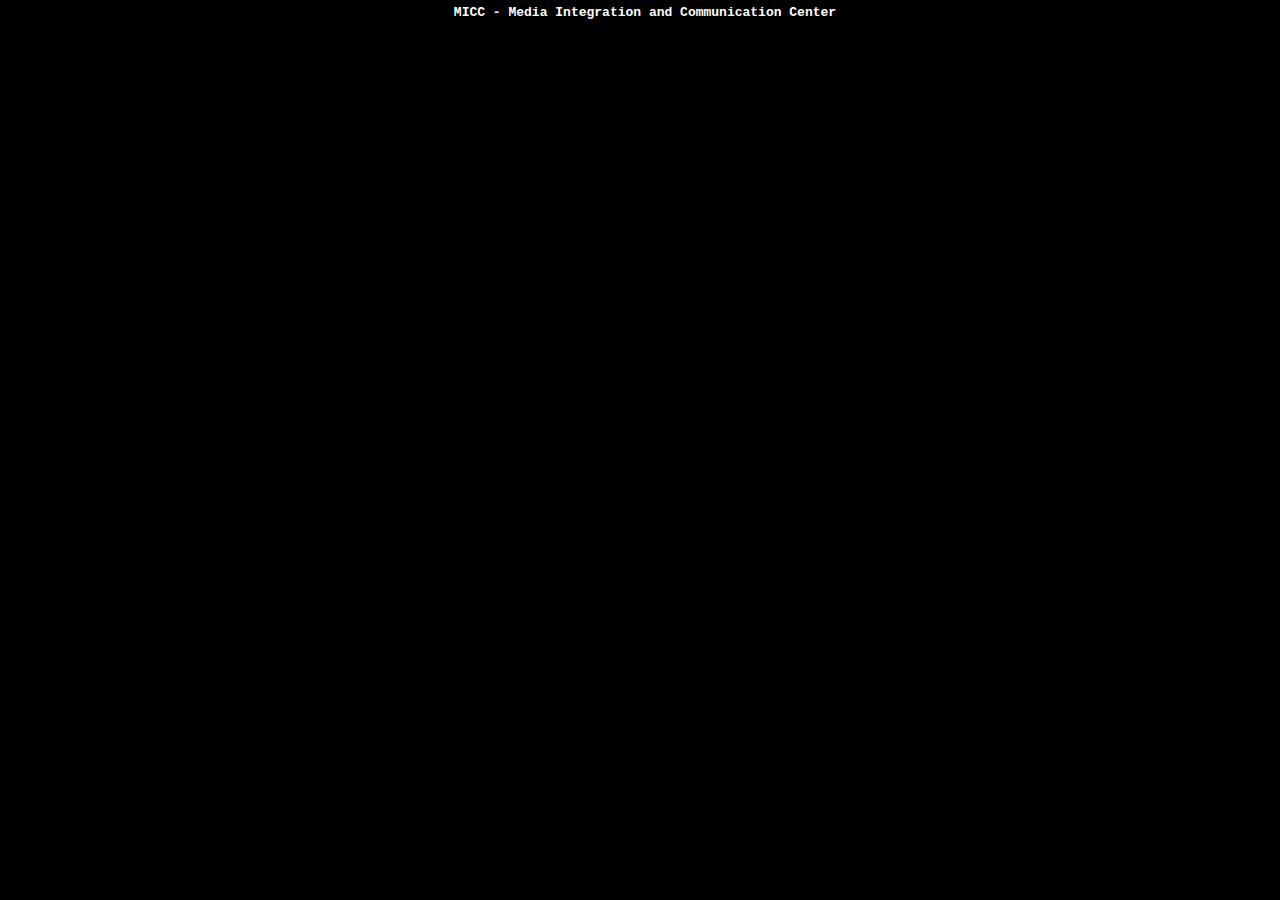
==== home/AlonePano.html @ 3b396234 "IMPORT" ====
<!DOCTYPE html>
<html lang="en">
<head>
    <title>three.js webgl - Spherical Panorama by Leonardo Galli & Tommaso Levato</title>
    <meta charset="utf-8">
    <meta name="viewport" content="width=device-width, user-scalable=no, minimum-scale=1.0, maximum-scale=1.0">
    <link href="css/index.css" rel="stylesheet" type="text/css">
</head>
<body>


<div id="container">
</div>
<div id="info">MICC - Media Integration and Communication Center

    <script type="text/javascript" src="jslibraries/Three58.js"></script>
    <script type="text/javascript" src="jslibraries/jquery.min.js"></script>
    <script type="text/javascript" src="js/ajax.js"></script>
    <script type="text/javascript" src="js/main.js"></script>
    <script>
        //arrow helper?
        var camera, scene, renderer, mesh, planeMesh, element;
        var textures = [];
        var objects = [];
        var interactiveTexts = []; //Interactive click on Text
        var markers = []; //Hotspot
        var menuPoints = []; //Interactive menu

        var fov = 70,
            texture,
            isUserInteracting = false,
            onMouseDownMouseX = 0, onMouseDownMouseY = 0,
            lon = 0, onMouseDownLon = 0,
            lat = 0, onMouseDownLat = 0,
            phi = 0, theta = 0,
            latLimit = -30,
            projector, panoId,
            minZoom = 70, maxZoom = 20,
            interactiveObject,
            onMouseDownObjectXRotation,
            onMouseDownObjectYRotation,
            onMouseDownObjectZRotation,
            isRightClick = false,
            amILoading = false;
        init();
        setTimeout(function () {
            animate();
        }, 1000);
        function init() {
            var container = document.getElementById('container');
            camera = new THREE.PerspectiveCamera(fov, window.innerWidth / window.innerHeight, 1, 1100);
            camera.target = new THREE.Vector3(0, 0, 0);
            scene = new THREE.Scene();
            projector = new THREE.Projector();

            var splitArray = window.location.search.split("=");
            panoId = splitArray[1];
            var panorama = getContent("panorama", panoId).pop()['Panorama'];
            texture = THREE.ImageUtils.loadTexture('textures/' + panorama);
            var geometry = new THREE.SphereGeometry(500, 60, 40);
            mesh = new THREE.Mesh(geometry, new THREE.MeshBasicMaterial({map: texture}));
            mesh.scale.x = -1;
            scene.add(mesh);
            var pointLight = new THREE.PointLight(0xFFFFFF);
            scene.add(pointLight);

            renderer = new THREE.WebGLRenderer({antialias: true});
            renderer.setSize(window.innerWidth, window.innerHeight);
            container.appendChild(renderer.domElement);
            document.addEventListener('contextmenu', onDocumentRightClick, false);
            document.addEventListener('mousedown', onDocumentMouseDown, false);
            document.addEventListener('mousemove', onDocumentMouseMove, false);
            document.addEventListener('mouseup', onDocumentMouseUp, false);
            document.addEventListener('mousewheel', onDocumentMouseWheel, false);
            document.addEventListener('DOMMouseScroll', onDocumentMouseWheel, false);
            document.addEventListener('dblclick', onDocumentDoubleclick, false);
            window.addEventListener('resize', onWindowResize, false);

        }
    </script>
</div>
</body>
</html>
---- home/css/index.css ----
body {
    background-color: #000000;
    margin: 0px;
    overflow: hidden;
}


.myButton {
	background:-webkit-gradient(linear, left top, left bottom, color-stop(0.05, #5fb0b3), color-stop(1, #d7d3eb));
	background:-moz-linear-gradient(top, #5fb0b3 5%, #d7d3eb 100%);
	background:-webkit-linear-gradient(top, #5fb0b3 5%, #d7d3eb 100%);
	background:-o-linear-gradient(top, #5fb0b3 5%, #d7d3eb 100%);
	background:-ms-linear-gradient(top, #5fb0b3 5%, #d7d3eb 100%);
	background:linear-gradient(to bottom, #5fb0b3 5%, #d7d3eb 100%);
	filter:progid:DXImageTransform.Microsoft.gradient(startColorstr='#5fb0b3', endColorstr='#d7d3eb',GradientType=0);
	background-color:#5fb0b3;
	-moz-border-radius:28px;
	-webkit-border-radius:28px;
	border-radius:28px;
	border:1px solid #1100%8ab29;
	display:inline-block;
	padding:0;
	height: 40px;
	cursor:pointer;
	color:#ffffff;
	font-family:arial;
	font-size:30px;
	padding-top:6px;
	text-decoration:none;
	text-shadow:0px 1px 0px #2f6627;
}
.myButton:hover {
	background:-webkit-gradient(linear, left top, left bottom, color-stop(0.05, #d7d3eb), color-stop(1, #5fb0b3));
	background:-moz-linear-gradient(top, #d7d3eb 5%, #5fb0b3 100%);
	background:-webkit-linear-gradient(top, #d7d3eb 5%, #5fb0b3 100%);
	background:-o-linear-gradient(top, #d7d3eb 5%, #5fb0b3 100%);
	background:-ms-linear-gradient(top, #d7d3eb 5%, #5fb0b3 100%);
	background:linear-gradient(to bottom, #d7d3eb 5%, #5fb0b3 100%);
	filter:progid:DXImageTransform.Microsoft.gradient(startColorstr='#d7d3eb', endColorstr='#5fb0b3',GradientType=0);
	background-color:#d7d3eb;
}
.myButton:active {
	position:relative;
	top:1px;
}

#imgLoader
{
   height: 250px;
   width: 250px;
   position: absolute;
   top:   210px;
   left:  520px; 
}

#NavButtons{
	float: right;
	/*margin: 20% 2%;*/
	height: 15em;
	width: 15em;
    opacity: 0.85; 
}

#goUp{
	display:block;	
	margin: 2% 0 0 40%;
}
.bottoneSu{
	position: relative;
	right: 0.265em;
	bottom: 0.4em;
	color: blue;
   	opacity: 0.52;
}
.bottoneSu:before{
	 content: "\f139";
}
#goToRight{	
}
.bottoneDestra{
	position: relative;
	right: 0.265em;
	bottom: 0.4em;
	color: blue;
   	opacity: 0.52;

}
.bottoneDestra:before{
	 content: "\f138";
}
#goToLeft{	
margin-right: 1.4em;
}
.bottoneSinistra{
	position: relative;
	right: 0.265em;
	bottom: 0.4em;
	color: blue;
   	opacity: 0.52;

}
.bottoneSinistra:before{
	 content: "\f137";
}
#goDown{
	display:block;
	margin: 0% 0 0 40%;
}
.bottoneGiu{
	position: relative;
	right: 0.265em;
	bottom: 0.4em;
	color: blue;
   	opacity: 0.52;

}
.bottoneGiu:before{
	 content: "\f184";
}


#imgLoader
{
   height: 250px;
   width: 250px;
   position: absolute;
   top:   170px;
   left:  480px;
   opacity: 0.6;
}

.fa{
  /* font-family: FontAwesome; */
}

.fa-lentina{
   position: absolute;
   display: inline-block;
   line-height: 70px;
   left: 484px;
   top: 10px;
   color:blue;
   opacity: 0.52;
   font-size: 17px;
}
.fa-lentina:before{
   content: "\f002";
}
#project{
   padding: 4px 0 0 35px;
   margin: -6px 0 0 62px;
   height:20px;
   width:250px;
   font-size: 17px;;
   border-radius: 7px;		/*stondatura dei bordi*/
   background: #e8f0f2;
   box-shadow: 0 0 34px -8px #000000;	/*ombreggiatura ai lati*/
}
/*
#TextBeforeSearch{
   margin-top:10px;
   position: absolute;
   margin: 16px -71px;
   font-size: 14px;
   font-weight: bold;
   display : inline;		
}
*/

#info {
    position: absolute;
    top: 0px; width: 100%;
    color: #ffffff;
    padding: 5px;
    font-family:Monospace;
    font-size:13px;
    font-weight: bold;
    text-align:center;
}

a {
    color: #ffffff;
}

.popup{
    position:absolute;
    bottom:20%;
    left:20%;
    width:60%;
    height:60%;
    font-family:verdana;
    font-size:13px;
    background-color:rgb(240,240,240);
    border:3px solid grey;
}

.descriptiveImage img{
    position:relative;
    float: left;
    width: 35%;
    height: 55%;
    padding: 10px 0 0 10px;
}

.cancel{
    position:absolute;
    cursor:pointer;
    top:0px;
    right: 0px;
    height:15px;
    width:15px;
}

.cancel img{
    width: 15px;
    height: 15px;
}

span{
    position: relative;
    width: 90%;
    float: left;
    padding:10px 0 0 10px;
}

.logoImg img{
    position: absolute;
    bottom:0px;
    right: 0px;
    height: 45px;
    width: 45px;
}

#mapdiv{
    position:absolute;
    bottom:0;
    right:0px;
    width:25%;
    height:25%;
}

.olControlAttribution.olControlNoSelect{
    display: none;
    width: 0 px;
    height: 0 px;
}

.cancel:hover{
    /*background:rgb(255,50,50);*/
}
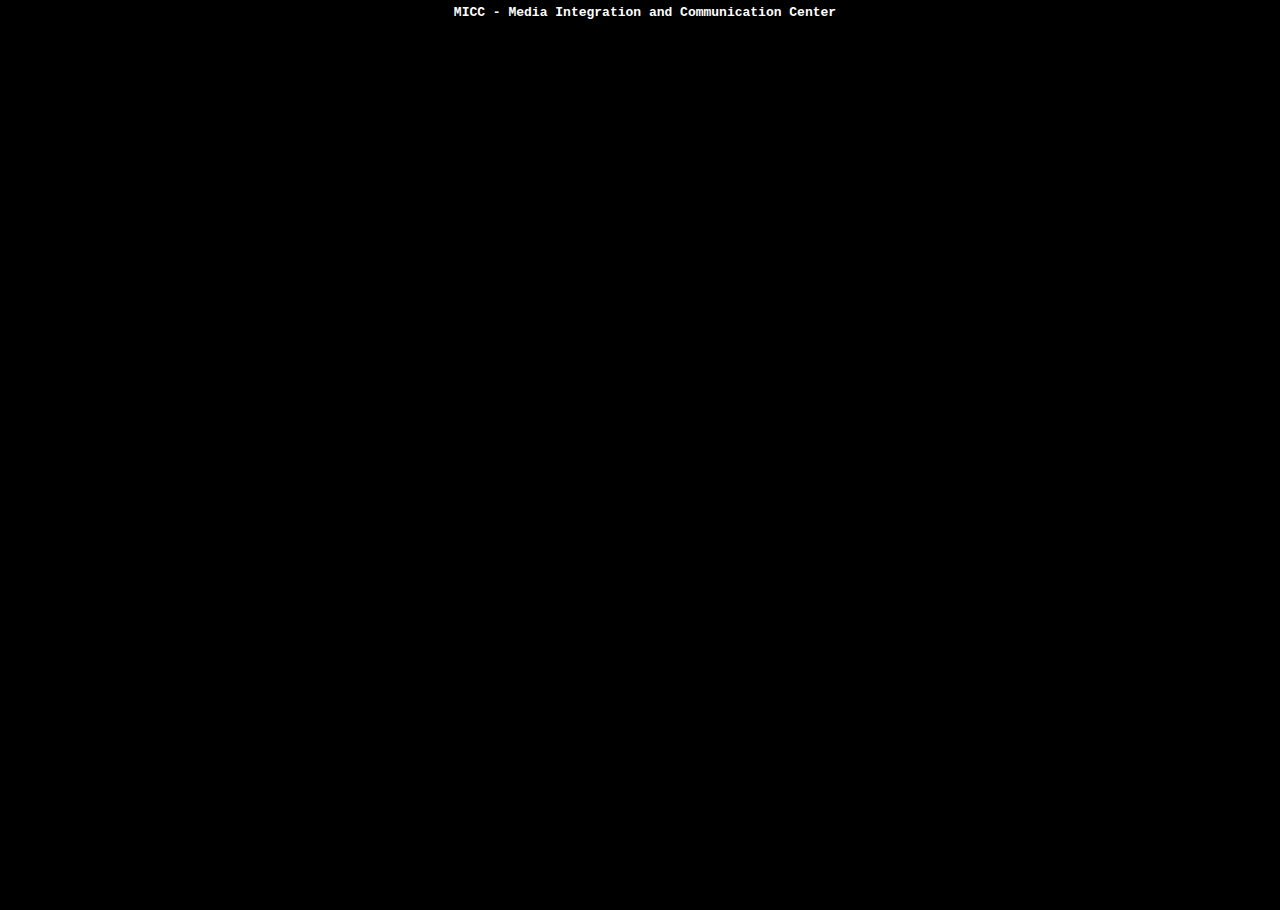
==== commit a94cf24f: "ANDREA" ====
--- a/home/AlonePano.html
+++ b/home/AlonePano.html
@@ -13,7 +13,7 @@
 </div>
 <div id="info">MICC - Media Integration and Communication Center
 
-    <script type="text/javascript" src="jslibraries/Three58.js"></script>
+    <script type="text/javascript" src="jslibraries/three.min.js"></script>
     <script type="text/javascript" src="jslibraries/jquery.min.js"></script>
     <script type="text/javascript" src="js/ajax.js"></script>
     <script type="text/javascript" src="js/main.js"></script>
@@ -25,7 +25,7 @@
         var interactiveTexts = []; //Interactive click on Text
         var markers = []; //Hotspot
         var menuPoints = []; //Interactive menu
-
+        var ZoomArray = [{"ZoomNext": 60}];
         var fov = 70,
             texture,
             isUserInteracting = false,
@@ -34,7 +34,7 @@
             lat = 0, onMouseDownLat = 0,
             phi = 0, theta = 0,
             latLimit = -30,
-            projector, panoId,
+            panoId,
             minZoom = 70, maxZoom = 20,
             interactiveObject,
             onMouseDownObjectXRotation,
@@ -51,7 +51,6 @@
             camera = new THREE.PerspectiveCamera(fov, window.innerWidth / window.innerHeight, 1, 1100);
             camera.target = new THREE.Vector3(0, 0, 0);
             scene = new THREE.Scene();
-            projector = new THREE.Projector();
 
             var splitArray = window.location.search.split("=");
             panoId = splitArray[1];
@@ -77,6 +76,10 @@
             window.addEventListener('resize', onWindowResize, false);
 
         }
+
+        function getNewPanorama() {
+
+        }
     </script>
 </div>
 </body>
--- a/home/css/index.css
+++ b/home/css/index.css
@@ -1,7 +1,51 @@
+#search-wrapper {
+    position: absolute;
+    top: 10px;
+    z-index: 2000;
+    left: 10px;
+}
+
+#search {
+    padding: 6px 15px;
+    font-size: 14px;
+    vertical-align: top;
+    display: inline;
+    width: 350px;
+    border: 1px solid #4d90fe;
+    outline: 0;
+}
+
+#search-button {
+    background-color: #4d90fe;
+    border: 0px solid;
+    color: white;
+    padding: 6px 25px 7px 25px;
+    display: inline;
+    vertical-align: top;
+    margin-left: -4px;
+    font-size: 16px;
+}
+
 body {
     background-color: #000000;
     margin: 0px;
     overflow: hidden;
+}
+
+.ui-autocomplete {
+    z-index: 2000;
+}
+
+.ui-autocomplete .ui-state-focus, .ui-autocomplete.ui-state-hover
+{
+    background: #4d90fe !important;
+    color: white !important;
+    border: 0px solid !important;
+}
+
+.ui-autocomplete .ui-state-focus a, .ui-autocomplete.ui-state-hover a
+{
+    color: white;
 }
 
 
@@ -17,7 +61,6 @@
 	-moz-border-radius:28px;
 	-webkit-border-radius:28px;
 	border-radius:28px;
-	border:1px solid #1100%8ab29;
 	display:inline-block;
 	padding:0;
 	height: 40px;
@@ -46,18 +89,27 @@
 
 #imgLoader
 {
-   height: 250px;
-   width: 250px;
-   position: absolute;
-   top:   210px;
-   left:  520px; 
+    height: auto;
+    width: 5%;
+    position: absolute;
+    bottom: 20%;
+    left: 47%;
+    z-index: 2000;
+}
+
+.copyright {
+    font-family: Monospace;
+    font-size: 13px;
+    color: white;
+    font-weight: bold;
+    margin-top: 4px;
 }
 
 #NavButtons{
-	float: right;
-	/*margin: 20% 2%;*/
-	height: 15em;
-	width: 15em;
+	position: absolute;
+    z-index: 2000;
+    top: 5px;
+    right: 5px;
     opacity: 0.85; 
 }
 
@@ -118,31 +170,10 @@
 	 content: "\f184";
 }
 
-
-#imgLoader
-{
-   height: 250px;
-   width: 250px;
-   position: absolute;
-   top:   170px;
-   left:  480px;
-   opacity: 0.6;
-}
-
 .fa{
   /* font-family: FontAwesome; */
 }
 
-.fa-lentina{
-   position: absolute;
-   display: inline-block;
-   line-height: 70px;
-   left: 484px;
-   top: 10px;
-   color:blue;
-   opacity: 0.52;
-   font-size: 17px;
-}
 .fa-lentina:before{
    content: "\f002";
 }
@@ -169,7 +200,9 @@
 
 #info {
     position: absolute;
-    top: 0px; width: 100%;
+    top: 0px;
+    width: 100%;
+    height: 100%;
     color: #ffffff;
     padding: 5px;
     font-family:Monospace;
@@ -236,13 +269,18 @@
     bottom:0;
     right:0px;
     width:25%;
-    height:25%;
+    height:20%;
+    z-index: 2000;
+}
+
+#search-button {
+    cursor: pointer;
 }
 
 .olControlAttribution.olControlNoSelect{
     display: none;
-    width: 0 px;
-    height: 0 px;
+    width: 0px;
+    height: 0px;
 }
 
 .cancel:hover{
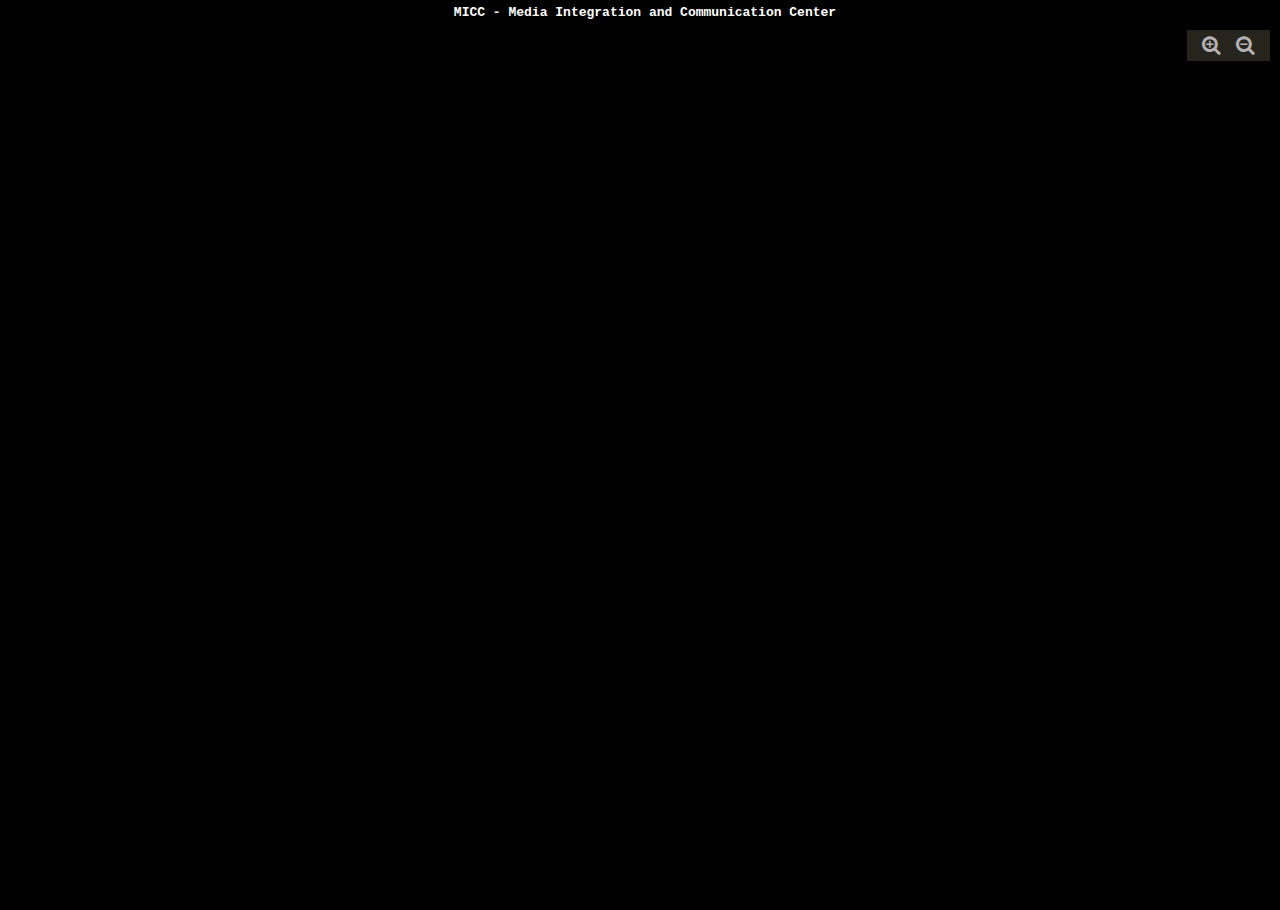
==== commit 6e263b9d: "ANDREA" ====
--- a/home/AlonePano.html
+++ b/home/AlonePano.html
@@ -5,12 +5,14 @@
     <meta charset="utf-8">
     <meta name="viewport" content="width=device-width, user-scalable=no, minimum-scale=1.0, maximum-scale=1.0">
     <link href="css/index.css" rel="stylesheet" type="text/css">
+    <link href="//maxcdn.bootstrapcdn.com/font-awesome/4.1.0/css/font-awesome.min.css" rel="stylesheet">
 </head>
 <body>
 
 
 <div id="container">
 </div>
+<div class="zoom_container"><a id="zoomIn"><i class="fa fa-search-plus"></i></a> <a id="zoomOut"><i class="fa fa-search-minus"></i></a></div>
 <div id="info">MICC - Media Integration and Communication Center
 
     <script type="text/javascript" src="jslibraries/three.min.js"></script>
@@ -18,10 +20,22 @@
     <script type="text/javascript" src="js/ajax.js"></script>
     <script type="text/javascript" src="js/main.js"></script>
     <script>
+        $(function () {
+            $("#zoomIn").click(function(e) {
+                e.preventDefault();
+                zoomIn();
+            });
+            $("#zoomOut").click(function(e) {
+                e.preventDefault();
+                zoomOut();
+            });
+        });
         //arrow helper?
         var camera, scene, renderer, mesh, planeMesh, element;
         var textures = [];
         var objects = [];
+        var pegman;
+        var pegmanicon;
         var interactiveTexts = []; //Interactive click on Text
         var markers = []; //Hotspot
         var menuPoints = []; //Interactive menu
--- a/home/css/index.css
+++ b/home/css/index.css
@@ -97,6 +97,27 @@
     z-index: 2000;
 }
 
+.zoom_container .fa {
+    color: white;
+    padding-left: 5px;
+    padding-right: 5px;
+    cursor: pointer;
+    outline: 0;
+}
+
+.zoom_container {
+    z-index: 2000;
+    opacity: 0.7;
+    font-size: 20px;
+    padding: 4px 10px;
+    background-color: #38342B;
+    width: auto;
+    color: white;
+    position: absolute;
+    top: 30px;
+    right: 10px;
+}
+
 .copyright {
     font-family: Monospace;
     font-size: 13px;
